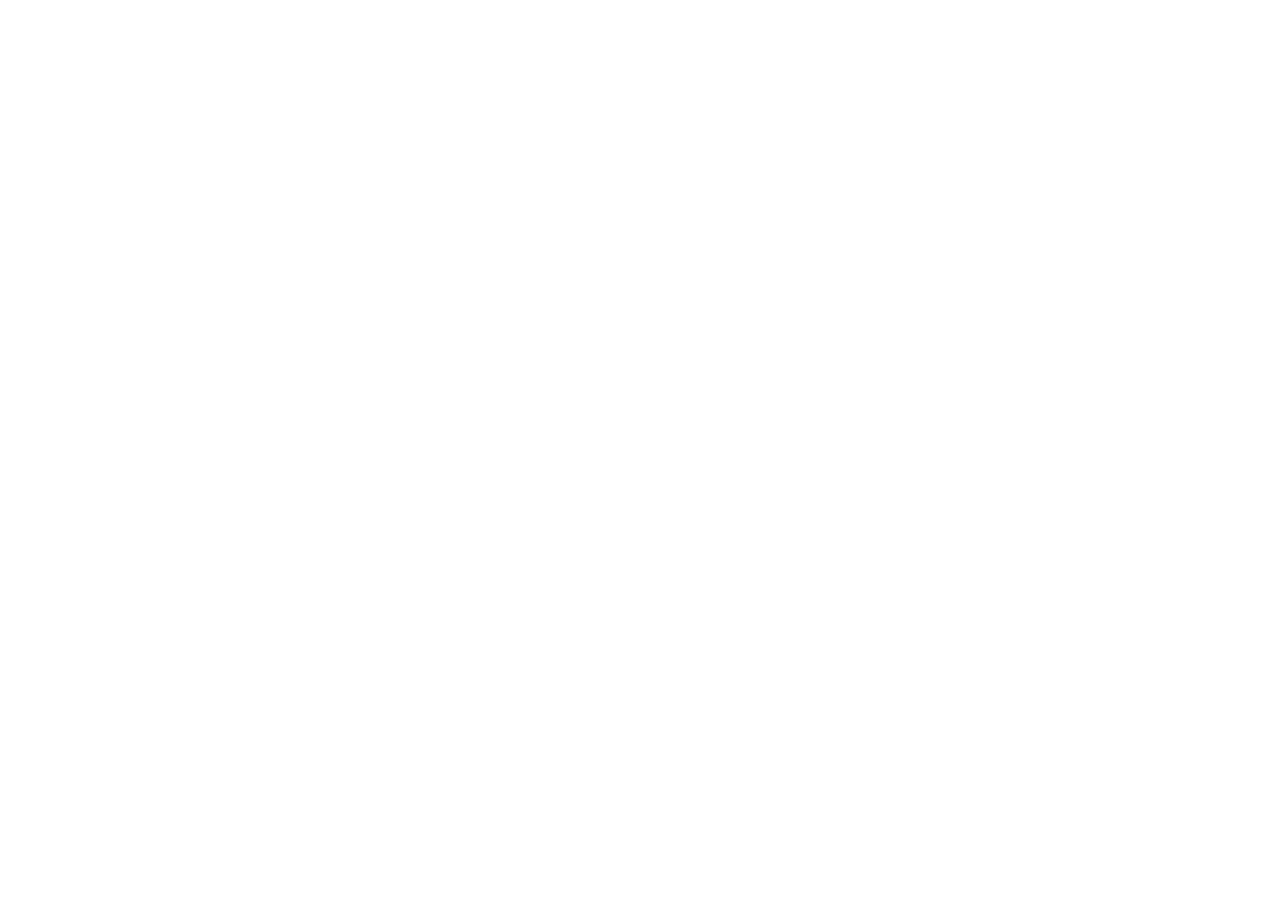
==== exercices/e5_juggling-simulation/index.html @ 4263fffb "E5: Creating Classes" ====
<!DOCTYPE html>
<html lang="">

<head>
  <meta charset="utf-8">
  <meta name="viewport" content="width=device-width, initial-scale=1.0">

  <title>Template p5 project</title>

  <!-- CSS stylesheet(s) -->
  <link rel="stylesheet" type="text/css" href="css/style.css" />

  <!-- Library script(s) -->
  <script src="js/libraries/p5.min.js"></script>
  <script src="js/libraries/p5.sound.min.js"></script>

  <!-- My script(s) -->
  <script src="js/script.js"></script>

</head>

<body>
  <!-- HTML would go here if needed. -->
</body>

</html>
---- exercices/e5_juggling-simulation/css/style.css ----
body {
  padding: 0;
  margin: 0;
}
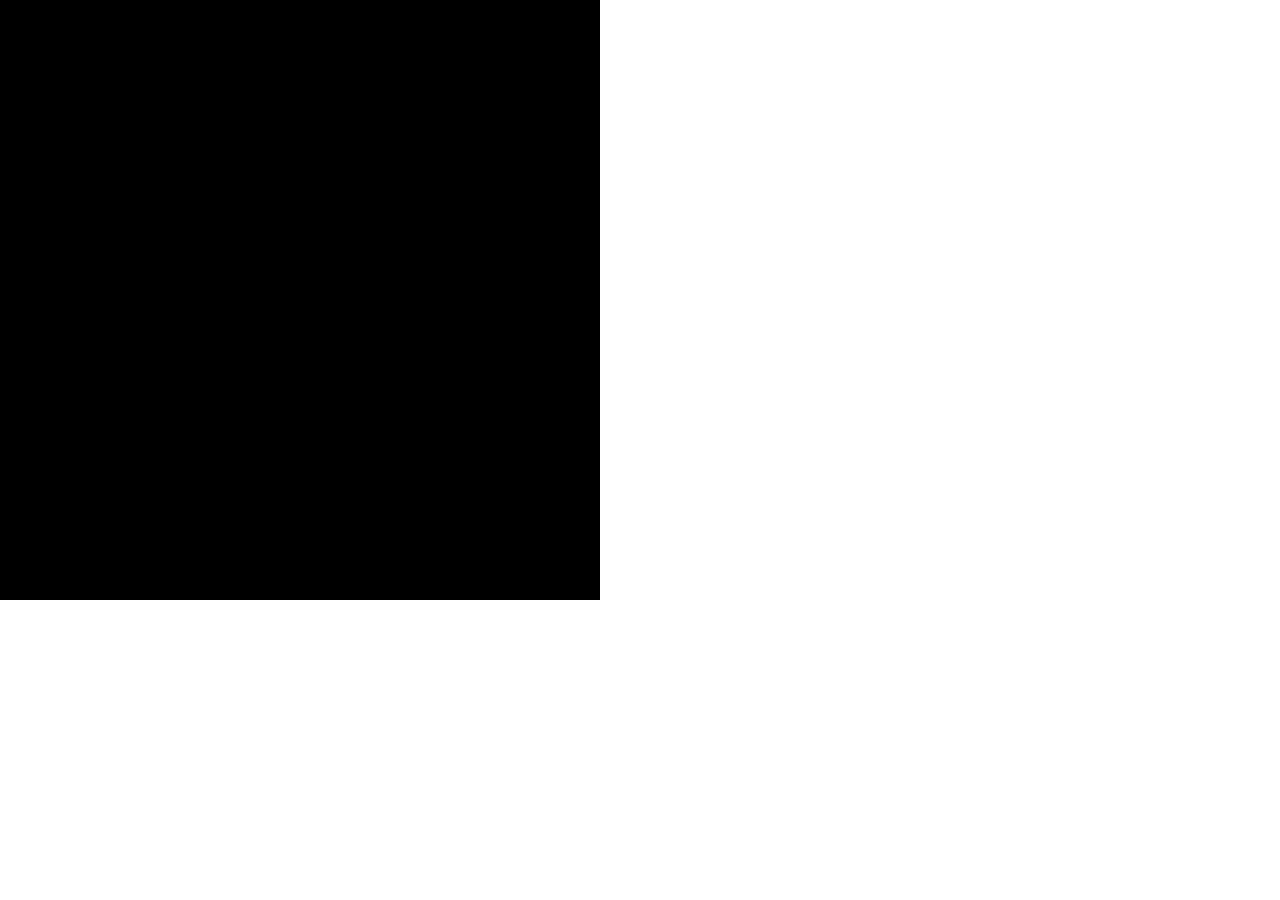
==== commit 9edf5977: "E5: Main program set up" ====
--- a/exercices/e5_juggling-simulation/index.html
+++ b/exercices/e5_juggling-simulation/index.html
@@ -15,6 +15,8 @@
   <script src="js/libraries/p5.sound.min.js"></script>
 
   <!-- My script(s) -->
+  <script src="js/Ball.js"></script>
+  <script src="js/Paddle.js"></script>
   <script src="js/script.js"></script>
 
 </head>
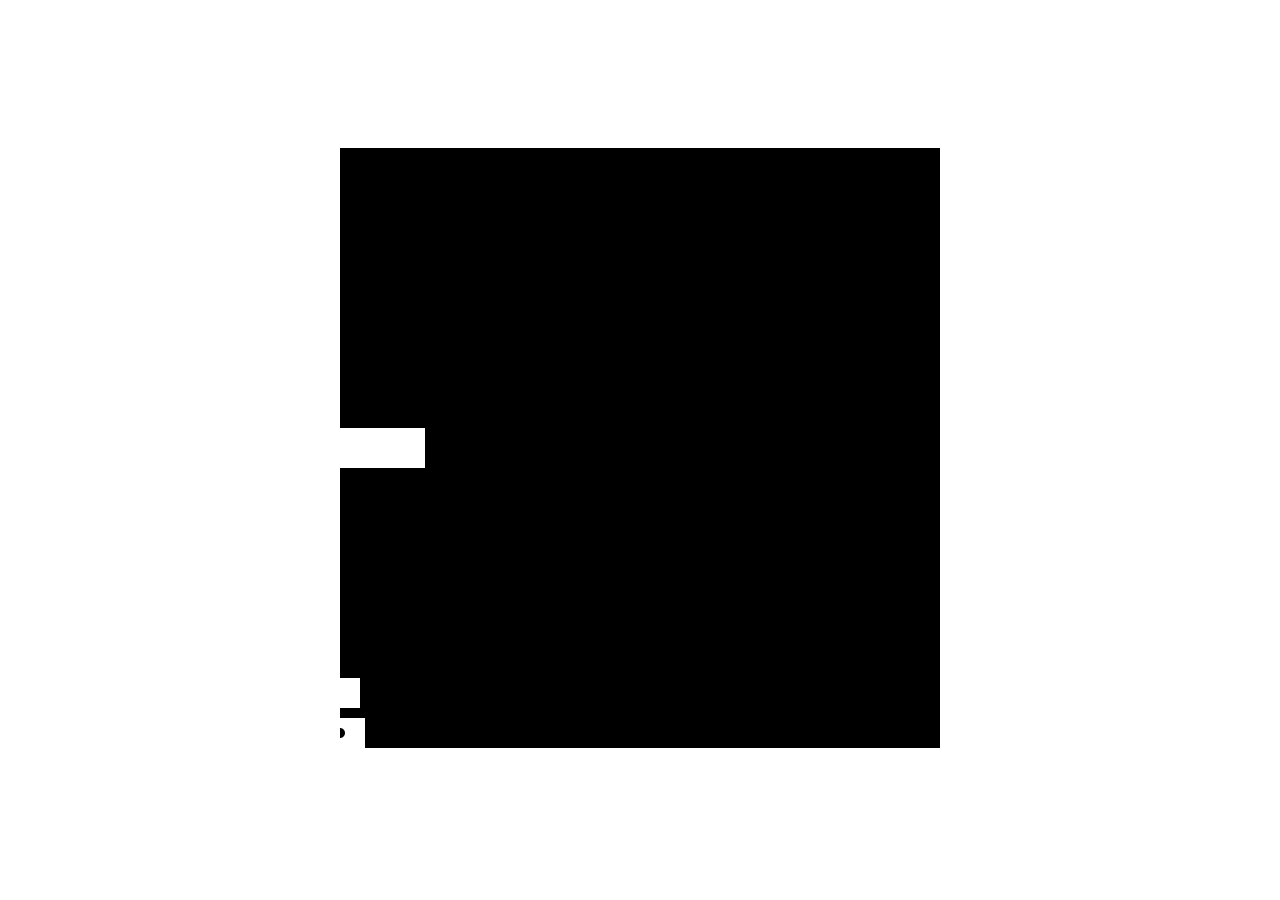
==== commit 44a0d7cf: "E5: Creating character" ====
--- a/exercices/e5_juggling-simulation/index.html
+++ b/exercices/e5_juggling-simulation/index.html
@@ -16,7 +16,8 @@
 
   <!-- My script(s) -->
   <script src="js/Ball.js"></script>
-  <script src="js/Paddle.js"></script>
+  <script src="js/PaddleBot.js"></script>
+  <script src="js/PaddleTop.js"></script>
   <script src="js/script.js"></script>
 
 </head>
--- a/exercices/e5_juggling-simulation/css/style.css
+++ b/exercices/e5_juggling-simulation/css/style.css
@@ -1,4 +1,8 @@
 body {
   padding: 0;
   margin: 0;
+  display: grid;
+  justify-content: center;
+  align-content: center;
+  height: 100vh;
 }
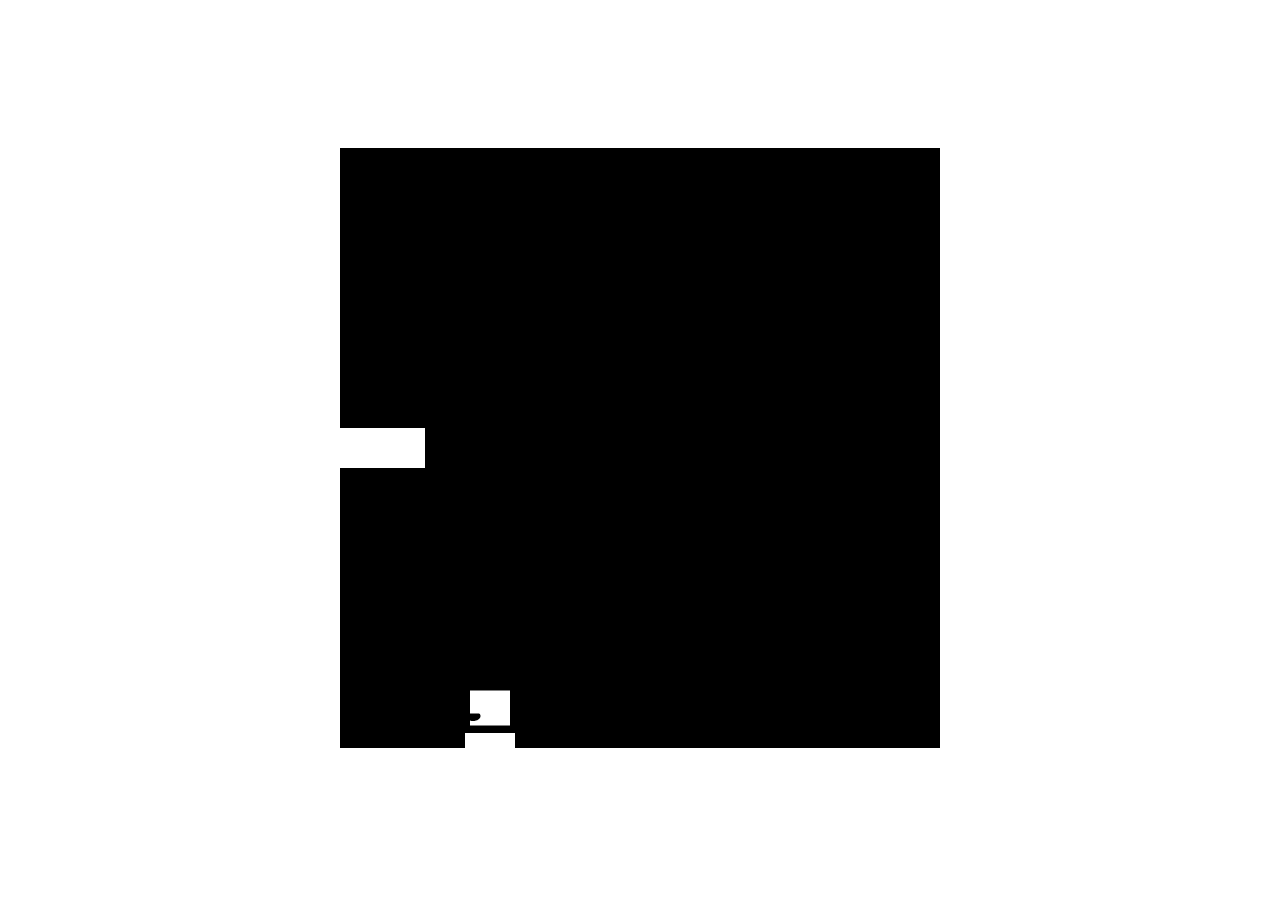
==== commit f2e591ad: "E5: Player + Ball interaction" ====
--- a/exercices/e5_juggling-simulation/index.html
+++ b/exercices/e5_juggling-simulation/index.html
@@ -16,8 +16,8 @@
 
   <!-- My script(s) -->
   <script src="js/Ball.js"></script>
-  <script src="js/PaddleBot.js"></script>
-  <script src="js/PaddleTop.js"></script>
+  <script src="js/Player.js"></script>
+  <script src="js/Hoop.js"></script>
   <script src="js/script.js"></script>
 
 </head>
